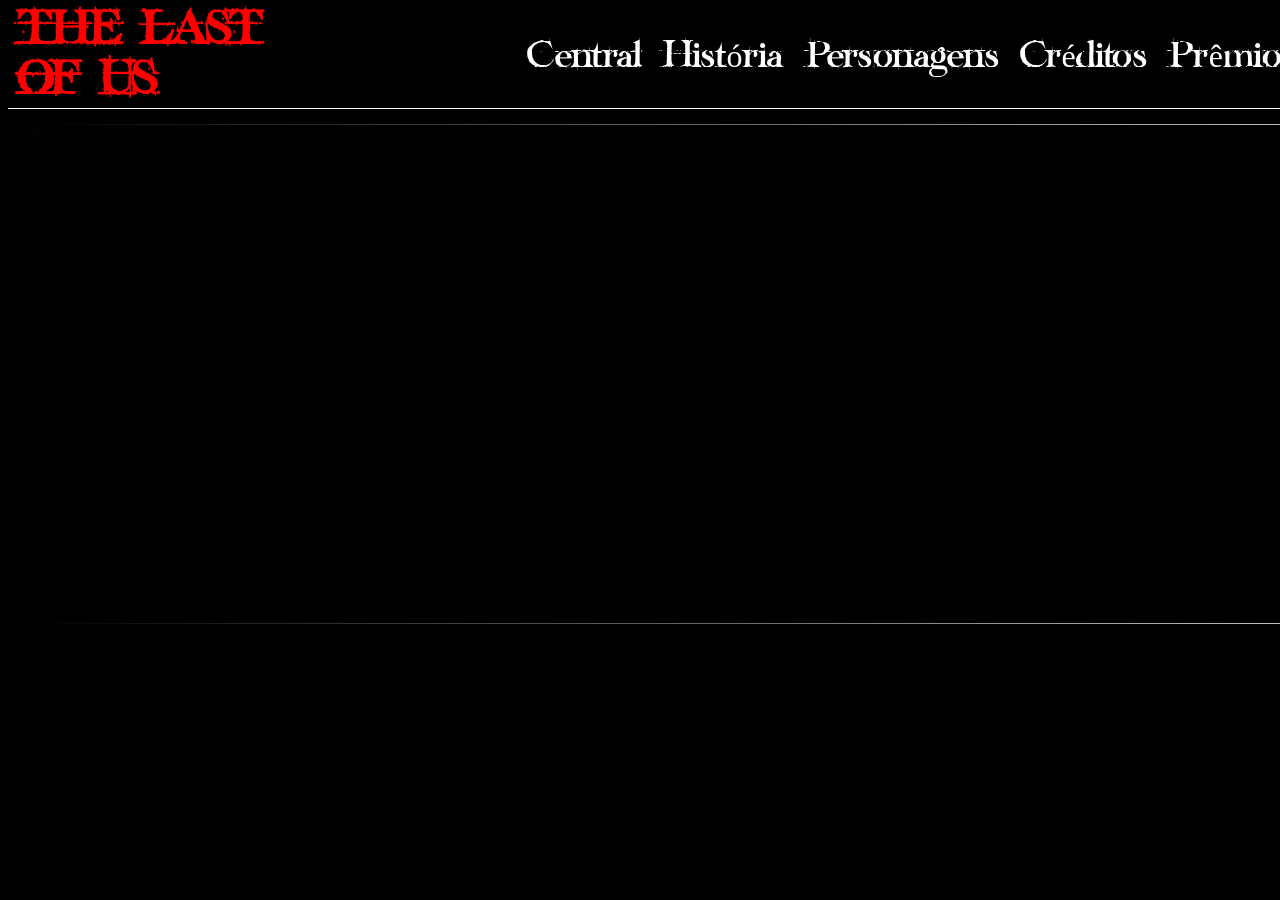
==== src/pages/Historia.html @ 2d5330bf "mais testes" ====
<!DOCTYPE html>
<html lang="pt-br">
<head>
    <meta charset="UTF-8">
    <meta name="viewport" content="width=device-width, initial-scale=1.0">
    <link rel="stylesheet" href="../style css/estrutura.css">
    <link rel="preconnect" href="https://fonts.googleapis.com">
    <link rel="preconnect" href="https://fonts.gstatic.com" crossorigin>
    <link href="https://fonts.googleapis.com/css2?family=Alfa+Slab+One&family=Changa+One:ital@0;1&family=Pliant:ital,wght@0,100..900;1,100..900&family=Sekuya&display=swap" rel="stylesheet">
    <title>Central wiki</title>
</head>
<body>
    
    
    <main class="header" id="corpo">

        <section class="cabeçalho">
            <h1>THE LAST OF US</h1>
            <article>
                <a href="../../index.html">Central</a>
                <a href="src/pages/Historia.html">História</a>
                <a>Personagens</a>
                <a>Créditos</a>
                <a>Prêmios</a>
            </article>
        </section>
        
        <section class="container">
            <article>
                <p></p>
            </article>
            <article class="gradient"  id="img">
                <img class="visible" src="https://blogger.googleusercontent.com/img/b/R29vZ2xl/AVvXsEgr0z0Bl0pX358kmBgX5sjmxY5qykECRXlpX-cepMDOiBjKZG9KmfCs61p9bf-aeoi1ALuRqQXoEPllBffbVHU3HWZMde-AjbDA2_wsFKdCR2L00OvynD_YerBl21ZvqoY2HcE81bL2nEJ2NLws9Dof1ujYL6DnhBjreB9_OtdGlBkqO_i_h7RPkDaiLA/s1366/The_Last_of_Us_S01_E01-19.jpg">
            </article>
        </section>
        <audio id="meuAudio" loop preload="metadata" src="src/assets/Musics/08. All Gone.mp3"></audio>
    </main>

    <script src="../js/estruturaHistory.js"></script>
</body>
</html>
---- src/style css/estrutura.css ----
@font-face {
    font-family: 'tlou';
    src: url(../assets/tlou/handwriting-black-draft_DEMO.otf);
}

body{
    background-color: black;
    display: flex;
    justify-content: center;
    align-items: center;
    flex-direction: column;
    gap: 50px;
    width: 100%;
    overflow: hidden;
}

h1{
    font-size: 2.5rem;
    color: rgb(255, 0, 0);
    font-family: 'tlou';
}

h2{
    font-size: 2rem;
    color: white;
    font-family: 'tlou' ;
}

a{
    font-size: 2rem;
    color: white;
    font-family: 'tlou' ;
    text-decoration: none;
}

a:hover{
    font-size: 2.7rem;
    color: #ff0000;
    transition: 1.5s ease;
    text-decoration: none;
}

p{
    color: white;
    font-family: "Changa One", sans-serif;
}

img{
    height: 100%;
    width: 100%;
    object-fit: cover;
    display: block;
    border-radius: 20px;
}

button{
    background: none;
    border: none;
    padding: 10;
    color: rgb(255, 0, 0);
    text-decoration: underline;
    cursor: pointer;
    gap: 10px;
    font-size: 1.5rem;
    font-family: 'tlou';
    transition: 2s ease
}

section{
    padding: 15px;
}

.gradient{
    height: 100%;
    width: 700%;
    mask-image: linear-gradient(to  
    left, rgb(0, 0, 0), transparent);
    top: 0;
    left: 0;
}
#img img{
    opacity: 0;
    display: none;
    transition: 0.5s ease;
}
#img img.visible{
    opacity:1;
    display: block;
    transition: 0.5s ease;

}


/*caixa utilizada para fazer o cabeçalho da página*/
.cabeçalho{
    display: flex;
    justify-content: center;
    align-items: center;
    flex-direction: row;
    border-bottom: 1px solid white;
    box-shadow: 2px;
    padding: 10px;
    gap:200px;
    height: 80px;
    width: 100%;
}

/*caixa usada para criar a tela de boas vindas*/
.Boas-vindas{
    display: flex;
    justify-content: center;
    align-items: center;
    flex-direction: column;
    box-shadow: 2px;
    padding: 10px;
    gap:200px;
    height: 500px;
    width: 600px;
    border: solid 2px white;
    border-radius: 20px;
}
/*caixa utilizada para organizar os elementos da pagina*/
.container{
    display: flex;
    justify-content: center;
    align-items: center;
    flex-direction: row;
    height: 500px;
    width: 100%;
}

/*classe usada para esconder as caixas*/
.class-escondida{
    display:none;
}

article {
    display: flex;
    gap: 20px;
}
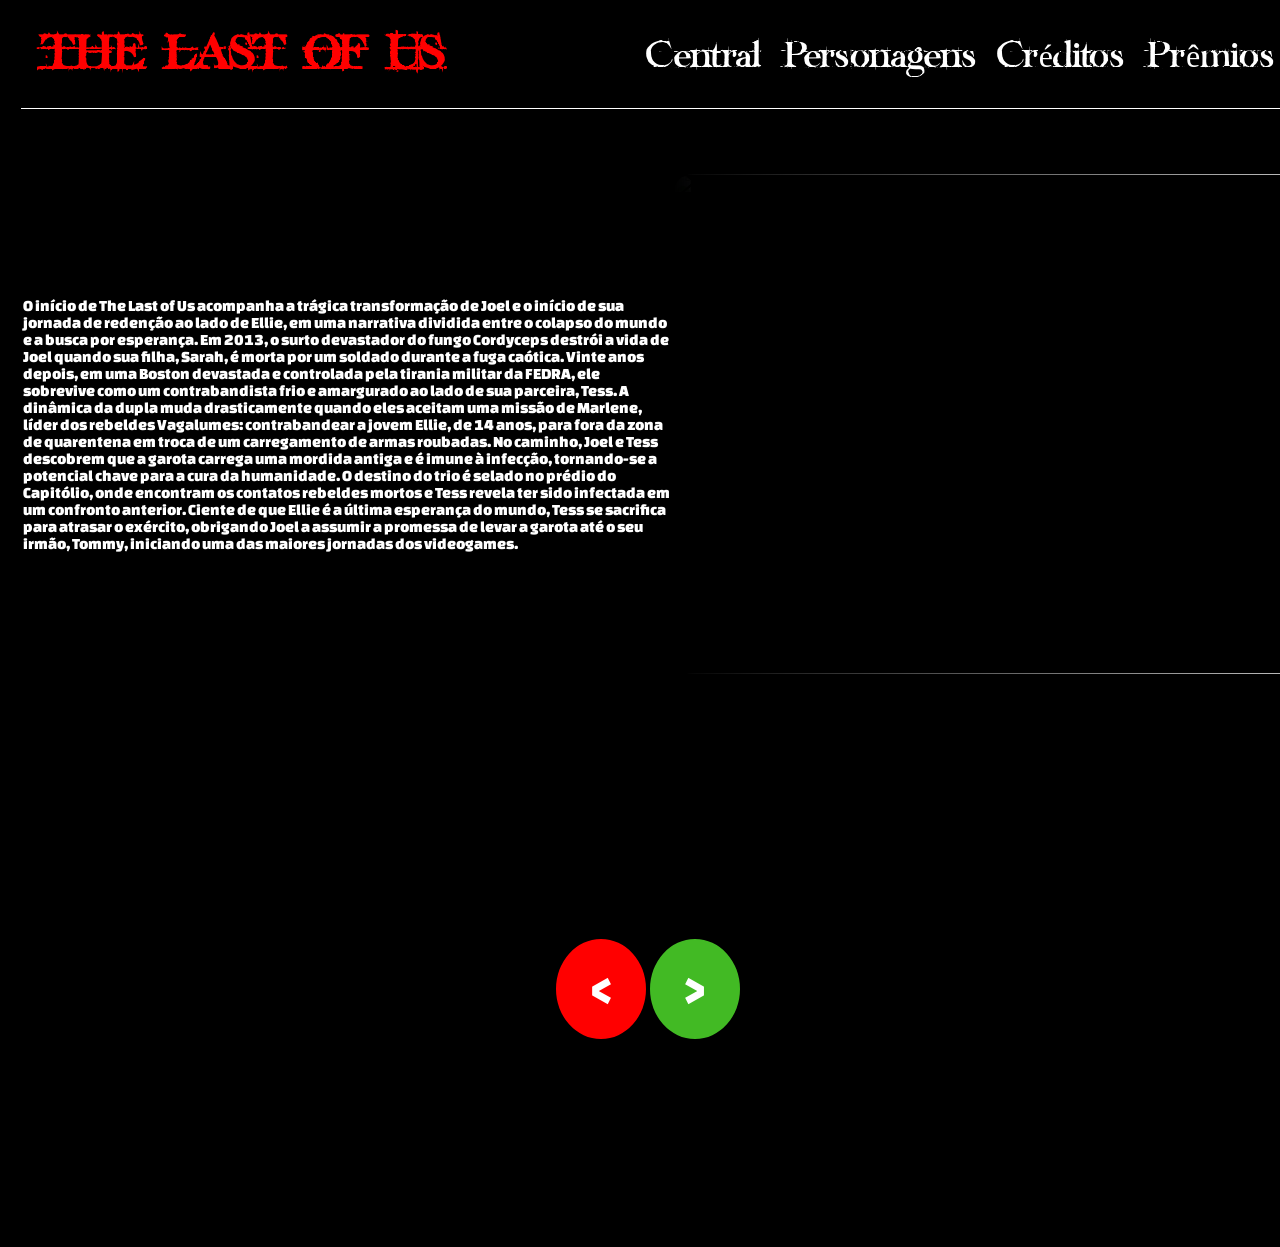
==== commit de91c1bb: "criação da história" ====
--- a/src/pages/Historia.html
+++ b/src/pages/Historia.html
@@ -12,30 +12,41 @@
 <body>
     
     
-    <main class="header" id="corpo">
+    <header class="header" id="corpo">
 
         <section class="cabeçalho">
             <h1>THE LAST OF US</h1>
             <article>
                 <a href="../../index.html">Central</a>
-                <a href="src/pages/Historia.html">História</a>
                 <a>Personagens</a>
                 <a>Créditos</a>
                 <a>Prêmios</a>
             </article>
         </section>
-        
-        <section class="container">
+        </header>
+
+        <main>
+
+           <section class="container">
             <article>
-                <p></p>
+                <p id="texto">O início de The Last of Us acompanha a trágica transformação de Joel e o início de sua jornada de redenção ao lado de Ellie, em uma narrativa dividida entre o colapso do mundo e a busca por esperança. Em 2013, o surto devastador do fungo Cordyceps destrói a vida de Joel quando sua filha, Sarah, é morta por um soldado durante a fuga caótica. Vinte anos depois, em uma Boston devastada e controlada pela tirania militar da FEDRA, ele sobrevive como um contrabandista frio e amargurado ao lado de sua parceira, Tess. A dinâmica da dupla muda drasticamente quando eles aceitam uma missão de Marlene, líder dos rebeldes Vagalumes: contrabandear a jovem Ellie, de 14 anos, para fora da zona de quarentena em troca de um carregamento de armas roubadas. No caminho, Joel e Tess descobrem que a garota carrega uma mordida antiga e é imune à infecção, tornando-se a potencial chave para a cura da humanidade. O destino do trio é selado no prédio do Capitólio, onde encontram os contatos rebeldes mortos e Tess revela ter sido infectada em um confronto anterior. Ciente de que Ellie é a última esperança do mundo, Tess se sacrifica para atrasar o exército, obrigando Joel a assumir a promessa de levar a garota até o seu irmão, Tommy, iniciando uma das maiores jornadas dos videogames.</p>
             </article>
-            <article class="gradient"  id="img">
-                <img class="visible" src="https://blogger.googleusercontent.com/img/b/R29vZ2xl/AVvXsEgr0z0Bl0pX358kmBgX5sjmxY5qykECRXlpX-cepMDOiBjKZG9KmfCs61p9bf-aeoi1ALuRqQXoEPllBffbVHU3HWZMde-AjbDA2_wsFKdCR2L00OvynD_YerBl21ZvqoY2HcE81bL2nEJ2NLws9Dof1ujYL6DnhBjreB9_OtdGlBkqO_i_h7RPkDaiLA/s1366/The_Last_of_Us_S01_E01-19.jpg">
+            <article class="gradient">
+                <img class="visible"  id="img" src="https://blogger.googleusercontent.com/img/b/R29vZ2xl/AVvXsEgr0z0Bl0pX358kmBgX5sjmxY5qykECRXlpX-cepMDOiBjKZG9KmfCs61p9bf-aeoi1ALuRqQXoEPllBffbVHU3HWZMde-AjbDA2_wsFKdCR2L00OvynD_YerBl21ZvqoY2HcE81bL2nEJ2NLws9Dof1ujYL6DnhBjreB9_OtdGlBkqO_i_h7RPkDaiLA/s1366/The_Last_of_Us_S01_E01-19.jpg">
             </article>
         </section>
         <audio id="meuAudio" loop preload="metadata" src="src/assets/Musics/08. All Gone.mp3"></audio>
     </main>
 
+    <footer class="container">
+        <article class="avancar_retornar" style="background-color: red; cursor: pointer;" onclick="Retroceder()">
+            <p><</p>
+        </article>
+        <article class="avancar_retornar" style="background-color: rgb(66, 186, 36); cursor: pointer;" onclick="Avancar()">
+            <p>></p>
+        </article>
+    </footer>
+
     <script src="../js/estruturaHistory.js"></script>
 </body>
 </html>
--- a/src/style css/estrutura.css
+++ b/src/style css/estrutura.css
@@ -11,7 +11,6 @@
     flex-direction: column;
     gap: 50px;
     width: 100%;
-    overflow: hidden;
 }
 
 h1{
@@ -137,4 +136,18 @@
 article {
     display: flex;
     gap: 20px;
+}
+.avancar_retornar{
+    border: solid 2px black;
+    border-radius: 100%;
+    display: flex;
+    flex-direction: column;
+    justify-content: center;
+    align-items: center;
+    height: 100px;
+    width: 7%;
+    gap: 100px;
+}
+.avancar_retornar p{
+    font-size: 3rem;
 }
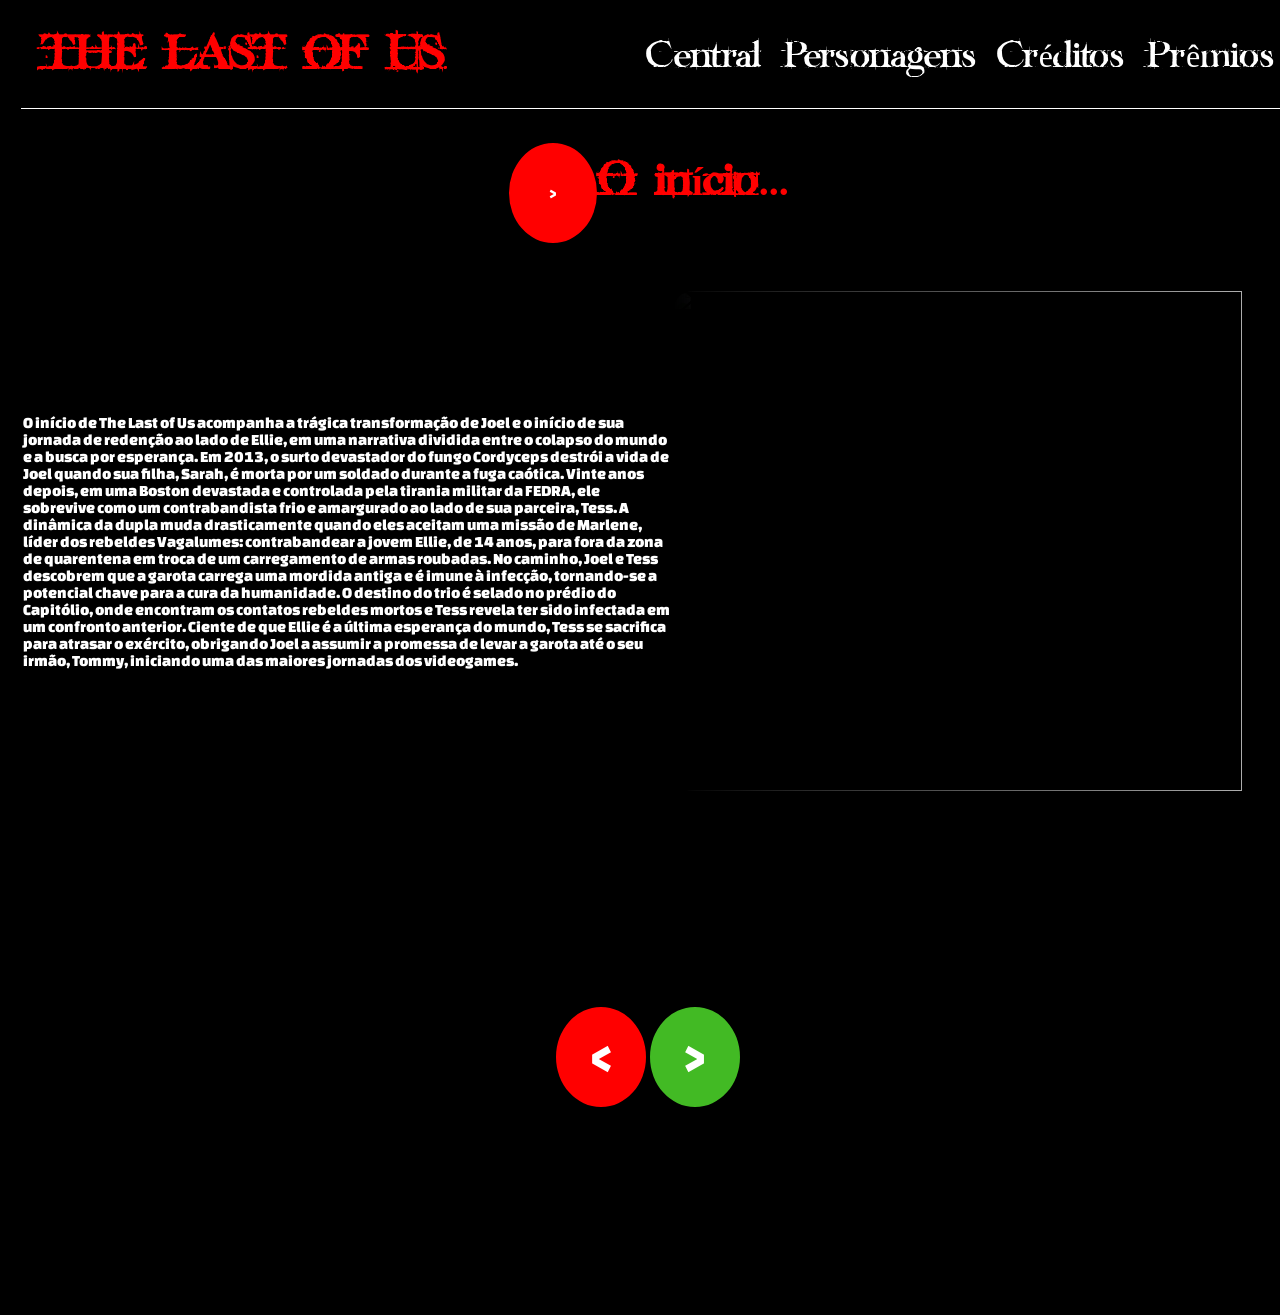
==== commit 824bcfdf: "botei o baguio para ficar parado v3.67" ====
--- a/src/pages/Historia.html
+++ b/src/pages/Historia.html
@@ -27,6 +27,10 @@
 
         <main>
 
+            <section>
+                <p class="avancar_retornar" style="background-color: red; cursor: pointer;" onclick="Retroceder()">></p>
+                <h1 id="titulo">O início...</h1>
+            </section>
            <section class="container">
             <article>
                 <p id="texto">O início de The Last of Us acompanha a trágica transformação de Joel e o início de sua jornada de redenção ao lado de Ellie, em uma narrativa dividida entre o colapso do mundo e a busca por esperança. Em 2013, o surto devastador do fungo Cordyceps destrói a vida de Joel quando sua filha, Sarah, é morta por um soldado durante a fuga caótica. Vinte anos depois, em uma Boston devastada e controlada pela tirania militar da FEDRA, ele sobrevive como um contrabandista frio e amargurado ao lado de sua parceira, Tess. A dinâmica da dupla muda drasticamente quando eles aceitam uma missão de Marlene, líder dos rebeldes Vagalumes: contrabandear a jovem Ellie, de 14 anos, para fora da zona de quarentena em troca de um carregamento de armas roubadas. No caminho, Joel e Tess descobrem que a garota carrega uma mordida antiga e é imune à infecção, tornando-se a potencial chave para a cura da humanidade. O destino do trio é selado no prédio do Capitólio, onde encontram os contatos rebeldes mortos e Tess revela ter sido infectada em um confronto anterior. Ciente de que Ellie é a última esperança do mundo, Tess se sacrifica para atrasar o exército, obrigando Joel a assumir a promessa de levar a garota até o seu irmão, Tommy, iniciando uma das maiores jornadas dos videogames.</p>
--- a/src/style css/estrutura.css
+++ b/src/style css/estrutura.css
@@ -9,8 +9,9 @@
     justify-content: center;
     align-items: center;
     flex-direction: column;
-    gap: 50px;
+    gap: 1px;
     width: 100%;
+    overflow: hidden;
 }
 
 h1{
@@ -46,9 +47,8 @@
 
 img{
     height: 100%;
-    width: 100%;
+    width: 95%;
     object-fit: cover;
-    display: block;
     border-radius: 20px;
 }
 
@@ -67,6 +67,8 @@
 
 section{
     padding: 15px;
+    display: flex;
+    justify-content: center;
 }
 
 .gradient{
@@ -76,6 +78,7 @@
     left, rgb(0, 0, 0), transparent);
     top: 0;
     left: 0;
+    overflow: hidden;
 }
 #img img{
     opacity: 0;
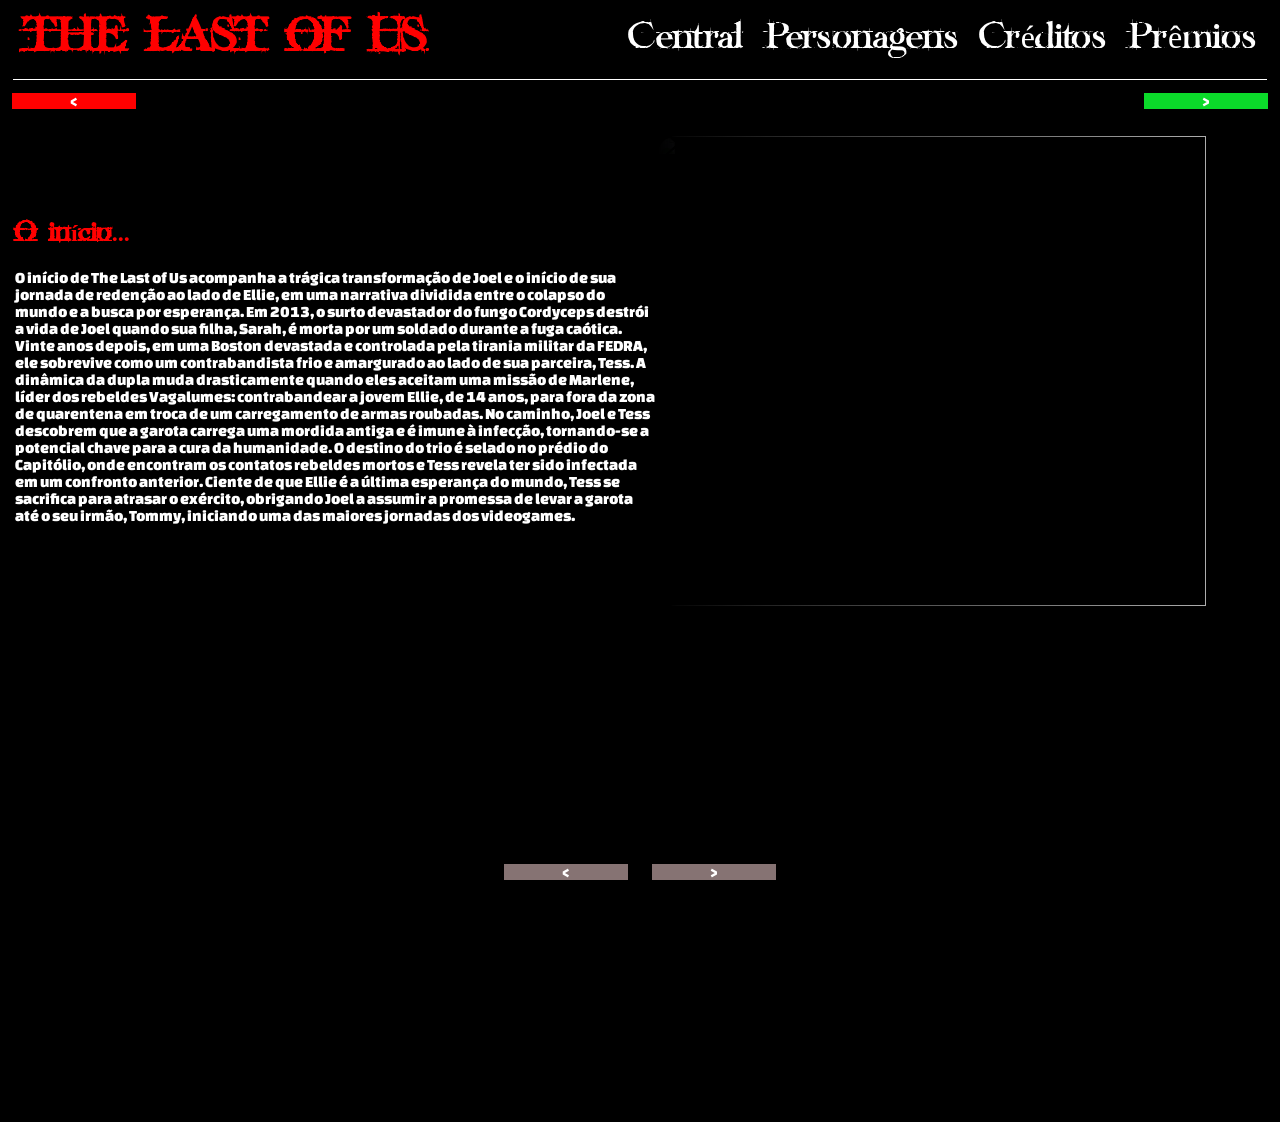
==== commit c2711850: "consertei os botões" ====
--- a/src/pages/Historia.html
+++ b/src/pages/Historia.html
@@ -25,14 +25,15 @@
         </section>
         </header>
 
-        <main>
+     <main>
+        <article id="botao">
+         <p class="avancar_retornar" style="background-color: red; cursor: pointer;" onclick="Retroceder()"><</p>
+         <p class="avancar_retornar" style="background-color: rgb(11, 218, 42); cursor: pointer;" onclick="Avancar()">></p>
+        </article>
 
-            <section>
-                <p class="avancar_retornar" style="background-color: red; cursor: pointer;" onclick="Retroceder()">></p>
+           <section class="container">
+            <article id="historia">
                 <h1 id="titulo">O início...</h1>
-            </section>
-           <section class="container">
-            <article>
                 <p id="texto">O início de The Last of Us acompanha a trágica transformação de Joel e o início de sua jornada de redenção ao lado de Ellie, em uma narrativa dividida entre o colapso do mundo e a busca por esperança. Em 2013, o surto devastador do fungo Cordyceps destrói a vida de Joel quando sua filha, Sarah, é morta por um soldado durante a fuga caótica. Vinte anos depois, em uma Boston devastada e controlada pela tirania militar da FEDRA, ele sobrevive como um contrabandista frio e amargurado ao lado de sua parceira, Tess. A dinâmica da dupla muda drasticamente quando eles aceitam uma missão de Marlene, líder dos rebeldes Vagalumes: contrabandear a jovem Ellie, de 14 anos, para fora da zona de quarentena em troca de um carregamento de armas roubadas. No caminho, Joel e Tess descobrem que a garota carrega uma mordida antiga e é imune à infecção, tornando-se a potencial chave para a cura da humanidade. O destino do trio é selado no prédio do Capitólio, onde encontram os contatos rebeldes mortos e Tess revela ter sido infectada em um confronto anterior. Ciente de que Ellie é a última esperança do mundo, Tess se sacrifica para atrasar o exército, obrigando Joel a assumir a promessa de levar a garota até o seu irmão, Tommy, iniciando uma das maiores jornadas dos videogames.</p>
             </article>
             <article class="gradient">
@@ -43,10 +44,10 @@
     </main>
 
     <footer class="container">
-        <article class="avancar_retornar" style="background-color: red; cursor: pointer;" onclick="Retroceder()">
+        <article class="avancar_retornar" style="background-color: rgb(134, 115, 115); cursor: pointer;" onclick="Retroceder()">
             <p><</p>
         </article>
-        <article class="avancar_retornar" style="background-color: rgb(66, 186, 36); cursor: pointer;" onclick="Avancar()">
+        <article class="avancar_retornar" style="background-color: rgb(134, 115, 115); cursor: pointer;" onclick="Avancar()">
             <p>></p>
         </article>
     </footer>
--- a/src/style css/estrutura.css
+++ b/src/style css/estrutura.css
@@ -1,3 +1,9 @@
+* {
+    padding: 0;
+    margin: 0;
+    box-sizing: border-box;
+}
+
 @font-face {
     font-family: 'tlou';
     src: url(../assets/tlou/handwriting-black-draft_DEMO.otf);
@@ -34,7 +40,6 @@
 }
 
 a:hover{
-    font-size: 2.7rem;
     color: #ff0000;
     transition: 1.5s ease;
     text-decoration: none;
@@ -142,15 +147,35 @@
 }
 .avancar_retornar{
     border: solid 2px black;
-    border-radius: 100%;
     display: flex;
     flex-direction: column;
+    justify-content: space-between;
+    align-items: center;
+    height: 20px;
+    width: 10%;
+    gap: 50px;
+    margin: 10px;
+}
+#botao{
+    display: flex;
+    justify-content: space-between;
+
+}
+#historia{
+    display: flex;
     justify-content: center;
-    align-items: center;
-    height: 100px;
-    width: 7%;
-    gap: 100px;
+    flex-direction: column;
 }
-.avancar_retornar p{
-    font-size: 3rem;
+
+#historia h1{
+    font-size: 1.5rem;
+    color: rgb(255, 0, 0);
+    font-family: 'tlou';
+    margin: 0;
+    padding: 0;
+}
+
+#titulo{
+    margin: 0;
+    padding: 0;
 }
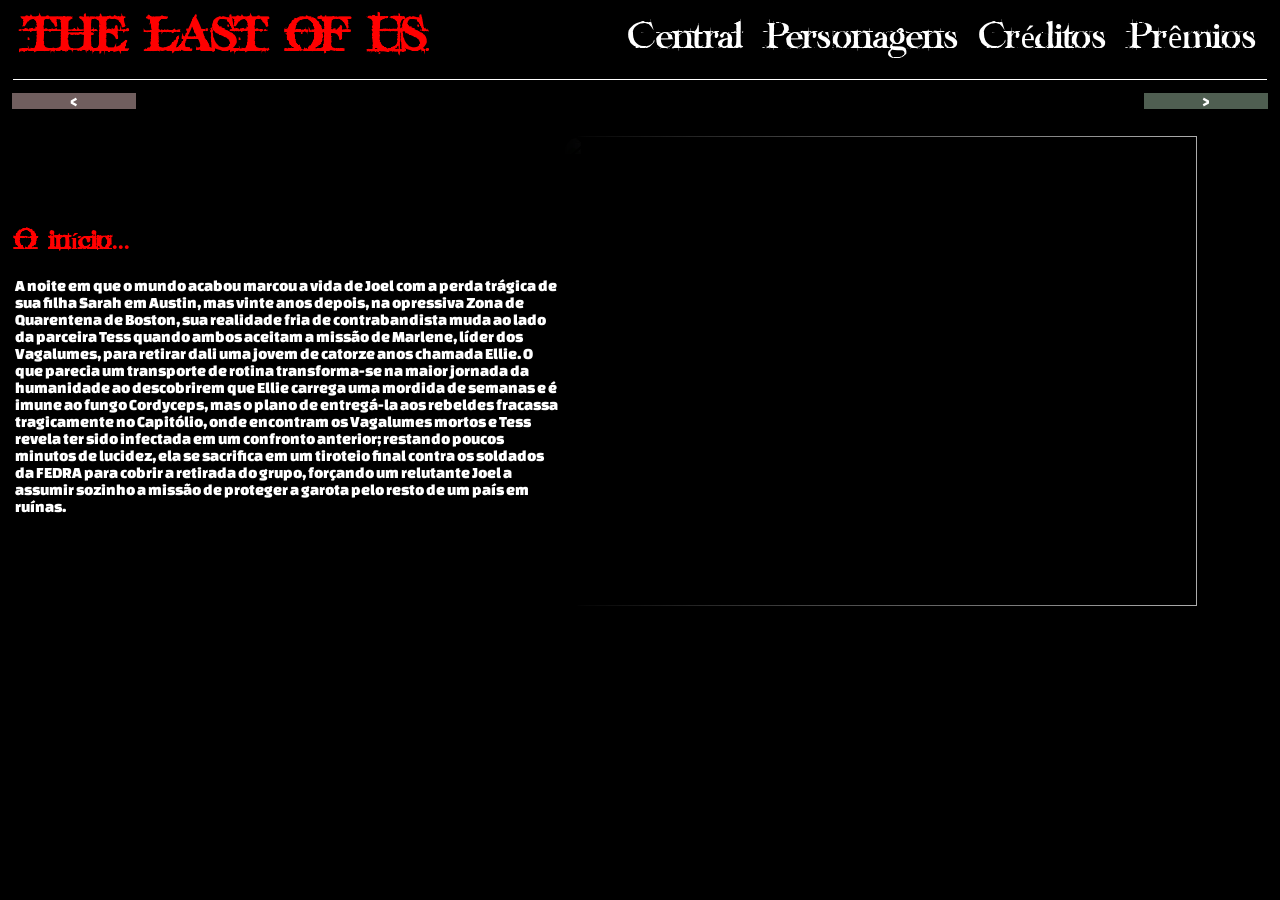
==== commit bb2abbc9: "aprimorei a historia" ====
--- a/src/pages/Historia.html
+++ b/src/pages/Historia.html
@@ -27,14 +27,14 @@
 
      <main>
         <article id="botao">
-         <p class="avancar_retornar" style="background-color: red; cursor: pointer;" onclick="Retroceder()"><</p>
-         <p class="avancar_retornar" style="background-color: rgb(11, 218, 42); cursor: pointer;" onclick="Avancar()">></p>
+         <p class="avancar_retornar" style="background-color: rgb(112, 94, 94); cursor: pointer;" onclick="Retroceder()"><</p>
+         <p class="avancar_retornar" style="background-color: rgb(79, 94, 81); cursor: pointer;" onclick="Avancar()">></p>
         </article>
 
            <section class="container">
             <article id="historia">
                 <h1 id="titulo">O início...</h1>
-                <p id="texto">O início de The Last of Us acompanha a trágica transformação de Joel e o início de sua jornada de redenção ao lado de Ellie, em uma narrativa dividida entre o colapso do mundo e a busca por esperança. Em 2013, o surto devastador do fungo Cordyceps destrói a vida de Joel quando sua filha, Sarah, é morta por um soldado durante a fuga caótica. Vinte anos depois, em uma Boston devastada e controlada pela tirania militar da FEDRA, ele sobrevive como um contrabandista frio e amargurado ao lado de sua parceira, Tess. A dinâmica da dupla muda drasticamente quando eles aceitam uma missão de Marlene, líder dos rebeldes Vagalumes: contrabandear a jovem Ellie, de 14 anos, para fora da zona de quarentena em troca de um carregamento de armas roubadas. No caminho, Joel e Tess descobrem que a garota carrega uma mordida antiga e é imune à infecção, tornando-se a potencial chave para a cura da humanidade. O destino do trio é selado no prédio do Capitólio, onde encontram os contatos rebeldes mortos e Tess revela ter sido infectada em um confronto anterior. Ciente de que Ellie é a última esperança do mundo, Tess se sacrifica para atrasar o exército, obrigando Joel a assumir a promessa de levar a garota até o seu irmão, Tommy, iniciando uma das maiores jornadas dos videogames.</p>
+                <p id="texto">A noite em que o mundo acabou marcou a vida de Joel com a perda trágica de sua filha Sarah em Austin, mas vinte anos depois, na opressiva Zona de Quarentena de Boston, sua realidade fria de contrabandista muda ao lado da parceira Tess quando ambos aceitam a missão de Marlene, líder dos Vagalumes, para retirar dali uma jovem de catorze anos chamada Ellie. O que parecia um transporte de rotina transforma-se na maior jornada da humanidade ao descobrirem que Ellie carrega uma mordida de semanas e é imune ao fungo Cordyceps, mas o plano de entregá-la aos rebeldes fracassa tragicamente no Capitólio, onde encontram os Vagalumes mortos e Tess revela ter sido infectada em um confronto anterior; restando poucos minutos de lucidez, ela se sacrifica em um tiroteio final contra os soldados da FEDRA para cobrir a retirada do grupo, forçando um relutante Joel a assumir sozinho a missão de proteger a garota pelo resto de um país em ruínas.</p>
             </article>
             <article class="gradient">
                 <img class="visible"  id="img" src="https://blogger.googleusercontent.com/img/b/R29vZ2xl/AVvXsEgr0z0Bl0pX358kmBgX5sjmxY5qykECRXlpX-cepMDOiBjKZG9KmfCs61p9bf-aeoi1ALuRqQXoEPllBffbVHU3HWZMde-AjbDA2_wsFKdCR2L00OvynD_YerBl21ZvqoY2HcE81bL2nEJ2NLws9Dof1ujYL6DnhBjreB9_OtdGlBkqO_i_h7RPkDaiLA/s1366/The_Last_of_Us_S01_E01-19.jpg">
@@ -43,15 +43,6 @@
         <audio id="meuAudio" loop preload="metadata" src="src/assets/Musics/08. All Gone.mp3"></audio>
     </main>
 
-    <footer class="container">
-        <article class="avancar_retornar" style="background-color: rgb(134, 115, 115); cursor: pointer;" onclick="Retroceder()">
-            <p><</p>
-        </article>
-        <article class="avancar_retornar" style="background-color: rgb(134, 115, 115); cursor: pointer;" onclick="Avancar()">
-            <p>></p>
-        </article>
-    </footer>
-
     <script src="../js/estruturaHistory.js"></script>
 </body>
 </html>
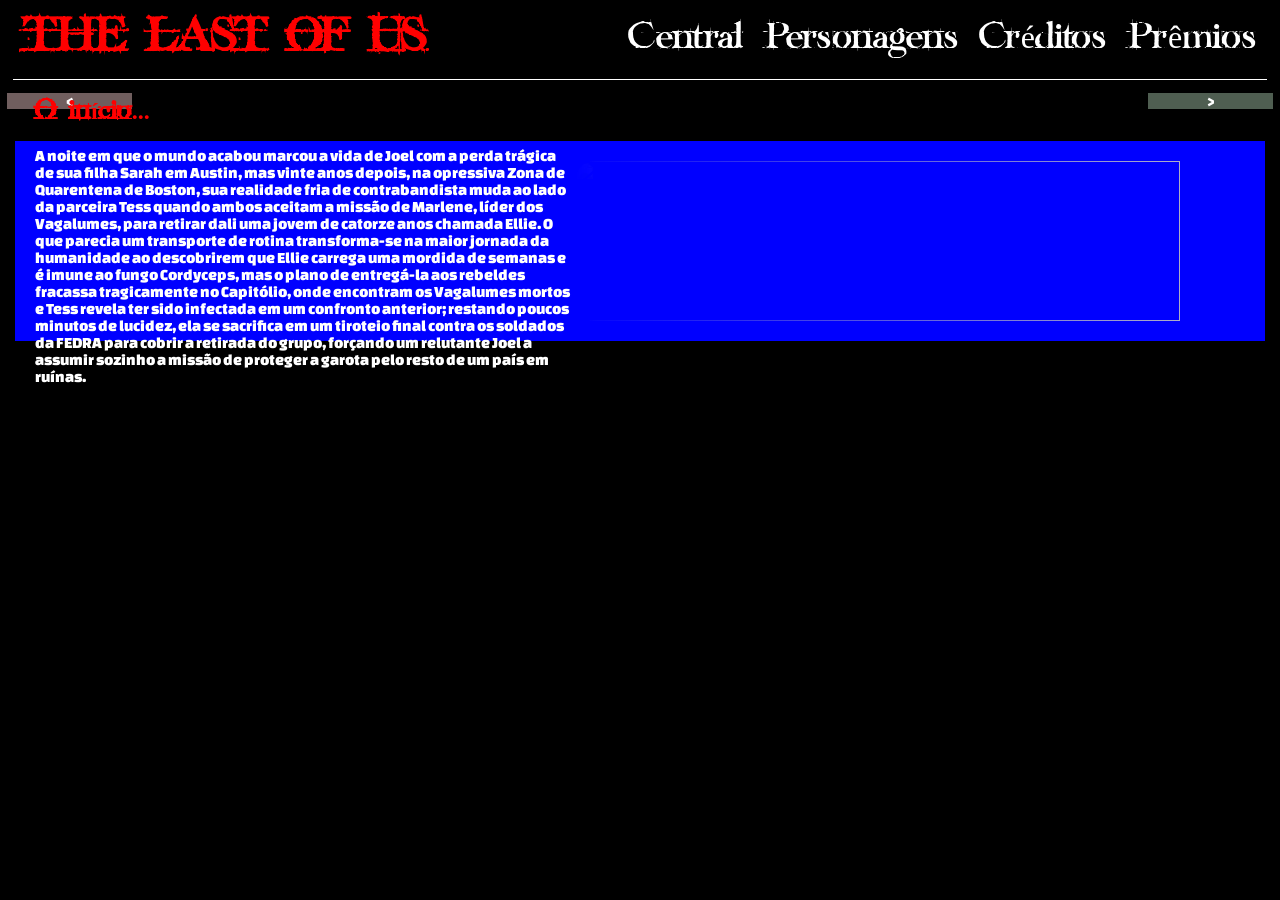
==== commit b04dcb1c: "terminei a página de história" ====
--- a/src/pages/Historia.html
+++ b/src/pages/Historia.html
@@ -40,7 +40,7 @@
                 <img class="visible"  id="img" src="https://blogger.googleusercontent.com/img/b/R29vZ2xl/AVvXsEgr0z0Bl0pX358kmBgX5sjmxY5qykECRXlpX-cepMDOiBjKZG9KmfCs61p9bf-aeoi1ALuRqQXoEPllBffbVHU3HWZMde-AjbDA2_wsFKdCR2L00OvynD_YerBl21ZvqoY2HcE81bL2nEJ2NLws9Dof1ujYL6DnhBjreB9_OtdGlBkqO_i_h7RPkDaiLA/s1366/The_Last_of_Us_S01_E01-19.jpg">
             </article>
         </section>
-        <audio id="meuAudio" loop preload="metadata" src="src/assets/Musics/08. All Gone.mp3"></audio>
+        <audio id="meuAudio" loop preload="metadata" src="../assets/Musics/20. All Gone [No Escape].mp3"></audio>
     </main>
 
     <script src="../js/estruturaHistory.js"></script>
--- a/src/style css/estrutura.css
+++ b/src/style css/estrutura.css
@@ -130,10 +130,13 @@
 .container{
     display: flex;
     justify-content: center;
+    background-color: blue;
     align-items: center;
     flex-direction: row;
-    height: 500px;
-    width: 100%;
+    height: 200px;
+    width: 1250px;
+    padding: 20px;
+    margin: 20px;
 }
 
 /*classe usada para esconder as caixas*/
@@ -178,4 +181,17 @@
 #titulo{
     margin: 0;
     padding: 0;
+}
+
+.cards-perso{
+    height: 100px;
+    width: 150px;
+    border: 2px solid white;
+    border-radius: 35px;
+    display: flex;
+    flex-direction: column;
+    justify-content: center;
+}
+.cards-perso img{
+    border-radius: 35px;
 }
